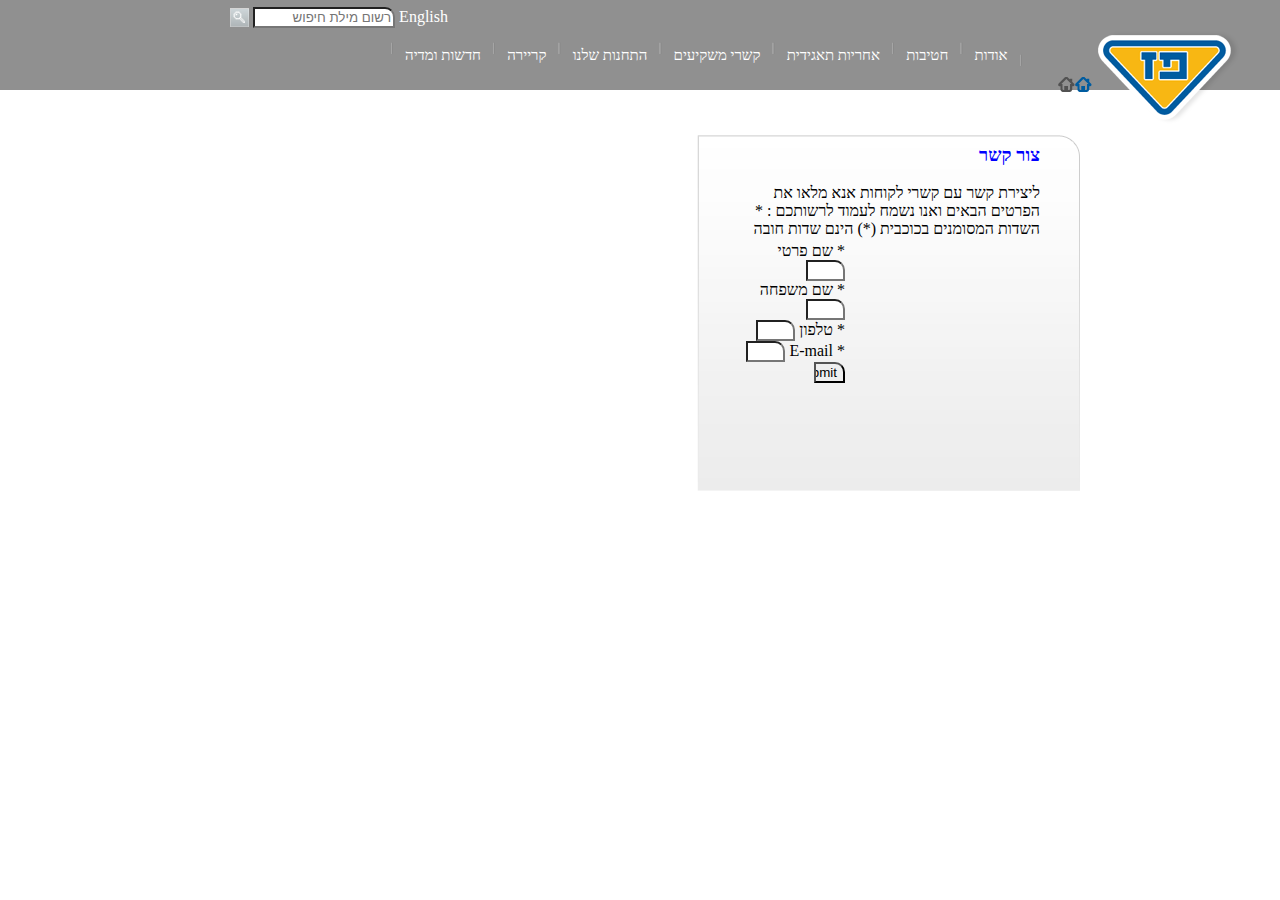
==== contact.html @ 224f1045 "25/10 16:35" ====
<!DOCTYPE html>
<html lang="en">

<head>
    <meta charset="UTF-8">
    <meta name="viewport" content="width=device-width, initial-scale=1.0">
    <meta http-equiv="X-UA-Compatible" content="ie=edge">
    <title>midproject</title>
    <link rel="stylesheet" type="text/css" href="style1.css" />
</head>

<body>
    <header>
        <form>
            <label id="form1">English</label>

            <input type="text" placeholder="רשום מילת חיפוש">
            <img id="form2" src="pictures/1/search_button.png">
        </form>
         

        
        



        <img src="pictures/1/paz_logo.png" id="pic1">
        <!--סמל פז-->
        <img src="pictures/1/menu_home.png" id="pic1a">
        <!-- תפריט  -->
        <nav>
            <img src="pictures/1/menu_sep.png" class="pic2">

            <div class="dropdown" class="dropbtn">אודות
                <img src="pictures/1/menu_sep.png" class="pic2">
                <!--<div class="rek"></div>   -->
                <div class="dropdown-content">
                    <a id="stamb" href="#">אודות</a>
                    <a href="#">הסטוריה</a>
                    <a href="#">חזון וערכים</a>
                    <a href="#">מבנה הקבוצה</a>
                    <a href="#">חברי דירקטוריון</a>
                    <a href="#">הנהלת הקבוצה</a>
                    <a href="#">פרסים והוקרה</a>
                </div>

            </div>
            <div class="dropdown" class="dropbtn">חטיבות
                <img src="pictures/1/menu_sep.png" class="pic2">
                <div class="dropdown-content">
                    <a href="#">חטיבות</a>
                    <a href="#">קמעונאות ומסחר</a>
                    <a href="#">תעשיות ושירותים</a>
                    <a href="#">זיקוק</a>
                </div>
            </div>
            <div class="dropdown" class="dropbtn">אחריות תאגידית
                <img src="pictures/1/menu_sep.png" class="pic2">
                <div class="dropdown-content">
                    <a href="#">אחריות תאגידית</a>
                    <a href="#">הקוד האתי</a>
                    <a href="#">מעורבות חברתית</a>
                    <a href="#">נגישות</a>
                    <a href="#">איכות הסביבה ובטיחות</a>
                    <a href="#">דירוג מעלה</a>
                </div>
            </div>
            <div class="dropdown" class="dropbtn">קשרי משקיעים
                <img src="pictures/1/menu_sep.png" class="pic2">
                <div class="dropdown-content">
                    <a href="#">פרופיל חברה</a>
                    <a href="#">דו"חות כספיים</a>
                    <a href="#">כלים למשקיע</a>
                    <a href="#">נתוני מניה</a>
                    <a href="#"> אספות כלליות</a>
                </div>
            </div>
            <div class="dropdown" class="dropbtn">התחנות שלנו
                <img src="pictures/1/menu_sep.png" class="pic2">
                <div class="dropdown-content">
                    <a href="#">התחנות שלנו</a>
                    <a href="#">נגישות מתחמי פז</a>
                    <a href="#">רשימת תחנות</a>
                    <a href="#">מועדונים</a>
                </div>
            </div>
            <div class="dropdown" class="dropbtn">קריירה
                <img src="pictures/1/menu_sep.png" class="pic2">
                <div class="dropdown-content">
                    <a href="#">לעבוד בפז</a>
                    <a href="#">ניהול תחנת דלק</a>
                    <a href="#">קריירה</a>
                </div>
            </div>
            <div class="dropdown" class="dropbtn">חדשות ומדיה
                <img src="pictures/1/menu_sep.png" class="pic2">
                <div class="dropdown-content">
                    <a href="#">פרסומות</a>
                    <a href="#">הודעות לעיתונות</a>
                </div>
            </div>
        </nav>
        <!--  סוף תפריט  -->
    </header>
   
      
    <img src="pictures/1/contact_form_bg.png" class="form-pic">
    <container>
            <h3>צור קשר</h3>
         <p>
         ליצירת קשר עם קשרי לקוחות אנא מלאו את הפרטים הבאים ואנו נשמח לעמוד לרשותכם :
* השדות המסומנים בכוכבית (*) הינם שדות חובה
       
</p> 
<form>
    * שם פרטי
    <input type="text" name="firstname" >
    <br>
    * שם משפחה
    <input type="text" name="lastname" >
    <br>
    * טלפון
    <input type="text" name="phone" >
    <br>
    * E-mail
    <input type="text" name="email" >
    <br>
    <input type="submit" value="Submit">
  </form> 
</container>
</body>

</html>
---- style1.css ----
body{
    direction:rtl;
    text-align:right;
    margin:0;
}
header{
    height:105px;
    background-color: rgb(144,144,144);
    margin-bottom :15px;
}
form{
    margin-right:65%;
    padding-top:1%;
    margin-top:-15px;
    height:20px;
}

input {
    width: 30%;
    margin-top:0;
    border-top-right-radius: 10px;
}
#form1{
    color:white;
}
#form2{
    color:white;
    padding:0;
    font-size:0.8em;
    margin:0;
    margin-right:0;
    position: relative;
    margin-top:5px;
    top: 5px;
    }
/*  עיצוב לגבי התפריט*/
#stamb{
    border:2px solid pink;
}
#pic1{
    margin-right:40px;
    margin-top:1%;
    }
#pic1a{
    margin-right:2px;
    top:-32px; 
    position: relative; 
}
.pic2{
   /*  margin-top:20px;   */
  padding-top: 10px;
  position: relative; 
  margin: 0 16px;
  bottom: -3px;
  height: 13px;
  margin: 8px;
      
}

nav{
       width:700px;
    margin-right: 250px;
    margin-top: -95px;
    height: 70px; 
     
}
.dropbtn{
 /*   background-color: #4CAF50;
    color: white;
    padding: 25px;  
    font-size: 56px;
    border: none;
    margin:20px;
    width:15%;*/
    border:5px solid black;    
}

.dropdown {
    position: relative;
    display: inline-block;
    top:-12px;
        color: white;
     font-size: 15px;
    border: none;
    height:50px;
}

.dropdown-content {
    display: none;
    position: absolute;
    background-color: rgb(144,144,144);
 /*   min-width: 100px;  */
    box-shadow: 0px 8px 16px 0px rgba(0,0,0,0.2);
    z-index: 1;
    color:white;
  
    max-height: 70vh;
    letter-spacing: -1px;
    
    width:100px;
    padding:1px;
}

.dropdown-content a {
    color: white;
    padding: 4px 6px;
    text-decoration: none;
    display: block;
    font-family: monospace;
    letter-spacing: -1px;
    border-bottom-color: white;
}
.rek{
    width:52px;
    
}
.dropdown-content a:hover {
    background-color: rgb(144,144,144);
    letter-spacing: -1px;
color:blue;
border-bottom:1px solid white;
border-top:1px solid white;
}

.dropdown:hover .dropdown-content {
    display: block;
    color:white;
    border-bottom-color: white;
    border:2px solid peru;
    letter-spacing: -1px;
    border-bottom-color: white;
}

.dropdown:hover .dropbtn {
    background-color: rgb(144,144,144);
color:blue;
/*border-bottom-color: white;  */
letter-spacing: -1px;
}
/* סוף עיצוב התפריט */
.form-pic{
    position: relative;
    margin:30px 200px;
    
}
container{
    top:190;
    right:220px; 
    position: absolute;
    margin-left:400px;
    width:300px;
    padding:20px;
}
h3{
    color:blue;
}
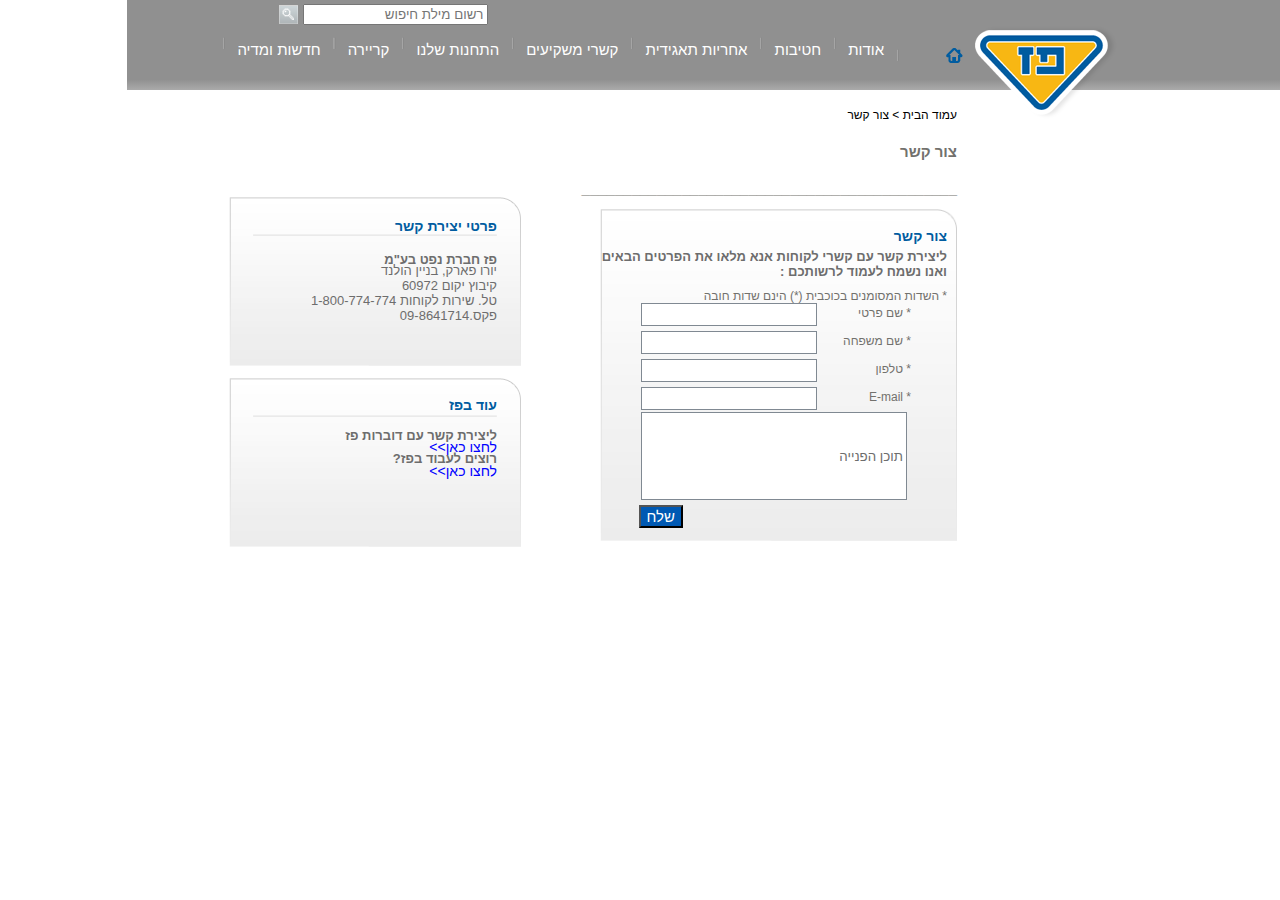
==== commit ef5d9644: "28/10" ====
--- a/contact.html
+++ b/contact.html
@@ -1,6 +1,5 @@
 <!DOCTYPE html>
 <html lang="en">
-
 <head>
     <meta charset="UTF-8">
     <meta name="viewport" content="width=device-width, initial-scale=1.0">
@@ -8,7 +7,6 @@
     <title>midproject</title>
     <link rel="stylesheet" type="text/css" href="style1.css" />
 </head>
-
 <body>
     <header>
         <form>
@@ -16,21 +14,13 @@
 
             <input type="text" placeholder="רשום מילת חיפוש">
             <img id="form2" src="pictures/1/search_button.png">
-        </form>
-         
-
-        
-        
-
-
-
+        </form>   
         <img src="pictures/1/paz_logo.png" id="pic1">
         <!--סמל פז-->
-        <img src="pictures/1/menu_home.png" id="pic1a">
+        <img src="pictures/1/home.png" id="pic1a">
         <!-- תפריט  -->
         <nav>
             <img src="pictures/1/menu_sep.png" class="pic2">
-
             <div class="dropdown" class="dropbtn">אודות
                 <img src="pictures/1/menu_sep.png" class="pic2">
                 <!--<div class="rek"></div>   -->
@@ -43,7 +33,6 @@
                     <a href="#">הנהלת הקבוצה</a>
                     <a href="#">פרסים והוקרה</a>
                 </div>
-
             </div>
             <div class="dropdown" class="dropbtn">חטיבות
                 <img src="pictures/1/menu_sep.png" class="pic2">
@@ -102,32 +91,63 @@
         </nav>
         <!--  סוף תפריט  -->
     </header>
-   
-      
-    <img src="pictures/1/contact_form_bg.png" class="form-pic">
+    <p1> עמוד הבית > צור קשר  </p1>
+    <h4>
+        צור קשר
+    </h4>
+    <h4>
+        _____________________________________________
+    </h4>
+    <img src="pictures/1/contact_form_bg.png" class="form-pic"> 
     <container>
-            <h3>צור קשר</h3>
-         <p>
-         ליצירת קשר עם קשרי לקוחות אנא מלאו את הפרטים הבאים ואנו נשמח לעמוד לרשותכם :
-* השדות המסומנים בכוכבית (*) הינם שדות חובה
-       
-</p> 
-<form>
-    * שם פרטי
-    <input type="text" name="firstname" >
-    <br>
-    * שם משפחה
-    <input type="text" name="lastname" >
-    <br>
-    * טלפון
-    <input type="text" name="phone" >
-    <br>
-    * E-mail
-    <input type="text" name="email" >
-    <br>
-    <input type="submit" value="Submit">
-  </form> 
+            <h3>צור קשר</h3>  <!-- כותרת בכחול-->
+
+         <p id="p-kesher">
+         ליצירת קשר עם קשרי לקוחות אנא מלאו את 
+         הפרטים הבאים ואנו נשמח לעמוד לרשותכם :
+        </p> 
+  <p2>
+* השדות המסומנים בכוכבית (*) הינם שדות חובה    
+</p2>
+<form id="form1">
+<p2>
+        <br>      
+        <label for="name">  * שם פרטי</label>
+        <input class="input1" type="text" name="name"  ><br><br>
+        <label for="name">    * שם משפחה</label>
+        <input class="input1" type="text" name="family"  ><br><br>
+        <label for="name">   * טלפון</label>
+        <input class="input1" type="text" name="phone"  ><br><br>
+        <label for="name">  * E-mail</label>
+        <input class="input1" type="text" name="email"  ><br><br>
+        <input class="texterea" type="texterea" name="email" placeholder="תוכן הפנייה" value="תוכן הפנייה"><br>
+         <button>שלח</button>       
+    </p2>
+  </form1> 
 </container>
+<!--
+    צד שמאל למעלה
+-->
+<div class="left-up">
+        <img id="pic-left-up" src="pictures/1/cube_bg.png">
+        
+     <h3 id="h3left-up">   פרטי יצירת קשר </h3>
+     <p id="p-left-up"> פז חברת נפט בע"מ </p>
+      <p id="p2-left-up" > יורו פארק, בניין הולנד<br>
+        קיבוץ יקום 60972 <br>
+        טל. שירות לקוחות 1-800-774-774  <br>
+        פקס.09-8641714
+</p>  
+</div>
+<!--     צד שמאל למטה-->
+<div class="left-down">
+<img id="pic-left-down" src="pictures/1/cube_bg.png"> 
+<h3 id="h3left-down">עוד בפז</h3>
+<p id="p-left-down">ליצירת קשר עם דוברות פז </p>
+<a id="a-left-down" href="https://web.archive.org/web/20170705155824/mailto:%20d@paz.co.il"  >לחצו כאן>>  </a>
+<p id="p-left-down1">רוצים לעבוד בפז?  </p>
+<a id="a-left-down1" href="https://web.archive.org/web/20170705193114/http://www.paz.co.il/index.aspx?id=4168"  >לחצו כאן>>  </a>
+</div>
 </body>
 
 </html>--- a/style1.css
+++ b/style1.css
@@ -2,26 +2,20 @@
     direction:rtl;
     text-align:right;
     margin:0;
+    font-family: Arial;
 }
 header{
     height:105px;
     background-color: rgb(144,144,144);
     margin-bottom :15px;
+    padding-right:250px;
+    background: linear-gradient(to bottom, rgb(144,144,144) 90%, rgb(170, 170, 170));
 }
 form{
     margin-right:65%;
     padding-top:1%;
     margin-top:-15px;
     height:20px;
-}
-
-input {
-    width: 30%;
-    margin-top:0;
-    border-top-right-radius: 10px;
-}
-#form1{
-    color:white;
 }
 #form2{
     color:white;
@@ -32,18 +26,16 @@
     position: relative;
     margin-top:5px;
     top: 5px;
-    }
+    } 
 /*  עיצוב לגבי התפריט*/
-#stamb{
-    border:2px solid pink;
-}
+
 #pic1{
     margin-right:40px;
     margin-top:1%;
     }
 #pic1a{
-    margin-right:2px;
-    top:-32px; 
+    margin-right:8px;
+    top:-56px; 
     position: relative; 
 }
 .pic2{
@@ -53,28 +45,17 @@
   margin: 0 16px;
   bottom: -3px;
   height: 13px;
-  margin: 8px;
-      
-}
-
+  margin: 8px;    
+}
 nav{
        width:700px;
     margin-right: 250px;
     margin-top: -95px;
-    height: 70px; 
-     
+    height: 70px;    
 }
 .dropbtn{
- /*   background-color: #4CAF50;
-    color: white;
-    padding: 25px;  
-    font-size: 56px;
-    border: none;
-    margin:20px;
-    width:15%;*/
     border:5px solid black;    
 }
-
 .dropdown {
     position: relative;
     display: inline-block;
@@ -84,23 +65,18 @@
     border: none;
     height:50px;
 }
-
 .dropdown-content {
     display: none;
     position: absolute;
     background-color: rgb(144,144,144);
- /*   min-width: 100px;  */
     box-shadow: 0px 8px 16px 0px rgba(0,0,0,0.2);
     z-index: 1;
     color:white;
-  
     max-height: 70vh;
     letter-spacing: -1px;
-    
     width:100px;
     padding:1px;
 }
-
 .dropdown-content a {
     color: white;
     padding: 4px 6px;
@@ -112,7 +88,6 @@
 }
 .rek{
     width:52px;
-    
 }
 .dropdown-content a:hover {
     background-color: rgb(144,144,144);
@@ -121,36 +96,208 @@
 border-bottom:1px solid white;
 border-top:1px solid white;
 }
-
 .dropdown:hover .dropdown-content {
     display: block;
     color:white;
     border-bottom-color: white;
-    border:2px solid peru;
+ /*   border:2px solid peru;  */
     letter-spacing: -1px;
     border-bottom-color: white;
 }
-
 .dropdown:hover .dropbtn {
     background-color: rgb(144,144,144);
 color:blue;
-/*border-bottom-color: white;  */
 letter-spacing: -1px;
 }
 /* סוף עיצוב התפריט */
 .form-pic{
     position: relative;
-    margin:30px 200px;
-    
+    margin:30px;
+    margin-right:  450px;
+    width:357px;
+    top:-38px;
+}
+#p-kesher{
+    margin:0px;
+    right:40px; 
+    position: absolute;
+    width:347px;
+    top:40px;
+    padding-right: 10px;   
 }
 container{
-    top:190;
-    right:220px; 
-    position: absolute;
-    margin-left:400px;
-    width:300px;
-    padding:20px;
+   margin:0px;
+    right:410px; 
+    position: absolute;
+    /*margin-left:400px;  */
+    width:347px;
+    padding-top:-10px;
+    top:209px;
+    padding-left: 10px;
+}
+p1{
+    margin-right:450px;
+   top:-5px;
+    font-size: 12px;
+}
+h4{
+    color: #72716d;
+    margin-right:450px;
+    font-size: 15px;
 }
 h3{
+    color: #005ca0;
+    font-size: 14px;
+    padding-bottom: 0px;
+    margin-bottom: 3px;
+    position: absolute;
+    top:5px;
+    right:50px;
+}
+p{
+    font-size: 13px;
+    font-weight: bold;
+    color: #6d6d6d;
+    margin-top: 10px;
+    right:10px;
+}
+p2{
+    color: #72716d;
+    font-size: 12px;
+    margin:0px;
+    right:40px; 
+    position: absolute;
+    /*margin-left:400px;  */
+    width:347px;
+    padding-top:-10px;
+    top:80px;
+    padding-right: 10px;  
+    height:300px; 
+}
+.input1{
+        width: 168px;
+        margin-top:100;
+        position: absolute;
+        right: 140px;
+        border:1px solid #808992;
+      padding: 3px;
+}
+.form1{
+    top:100px;
+    padding-top: 15px;
+    right:130px;
+    position: absolute;
+}
+label{
+    position: absolute;
+    right:45px;
+    padding: 1px;
+    line-height: 1.6;
+    height:24px;
+}
+.texterea{
+    color: #6d6d6d;
+    width: 258px;
+    height: 80px;
+    padding: 3px;
+    border: 1px solid #808992;
+    position: absolute;
+    right:50px; 
+    top:123px;
+}
+button{
+    font-size: 15px;
+    color:white;
+    background-color: rgb(0, 89, 179);
+    position: absolute;
+    right:274px;
+    top:216px;
+}
+button:hover{
+    background: linear-gradient(to bottom, rgb(255, 204, 0) 50%, rgb(255, 102, 0));
+}
+/*  צד שמאל למעלה*/
+#pic-left-up{
+    position: relative;
+    right:-200px;
+    margin:30px;
+    margin-right:  450px;
+    width:357px;
+     top:-30px;
+     height:175;
+     width:292px;
+}
+#h3left-up{
+    position:absolute;
+    top:-5px;
+    right:500px;
+    width:160px;
+}
+#p-left-up{
+    position:absolute;
+    top:33px;
+    right:500px;
+    width:190px;
+}
+#p2-left-up{
+    position:absolute;
+    top:44px;
+    right:500px;
+    width:248px; 
+    font-size: 13px;
+    color:#6d6d6d;
+    font-weight: normal;
+    height:64px;
+}
+/*צד שמאל למטה  */
+#pic-left-down{
+    position: relative;
+    right:250px;
+  /*  margin-right:650px;  */
+     top:-52px;   
+}
+#h3left-down{
+    position:absolute;
+    top:174px;
+    right:500px;
+    width:248px; 
+    font-size: 13px; 
+    font-weight: bold;
+    height:64px;   
+    color: #005ca0;
+    font-size: 14px;
+    padding-bottom: 0px;
+    margin-bottom: 3px; 
+}
+#p-left-down{
+    position:absolute;
+    top:209px;
+    right:500px;
+    width:190px;   
+    font-size: 13px;
+}
+#a-left-down{
+    position:absolute;
+    top:230px;
+    right:500px;
+    width:190px;   
+    font-size: 14px;
+    text-decoration:none; 
     color:blue;
-}+}
+#p-left-down1{
+    position:absolute;
+    top:232px;
+    right:500px;
+    width:190px;   
+    font-size: 13px;
+}
+#a-left-down1{
+    position:absolute;
+    top:254px;
+    right:500px;
+    width:190px;   
+    font-size: 14px;
+    text-decoration:none; 
+    color:blue;
+}    
